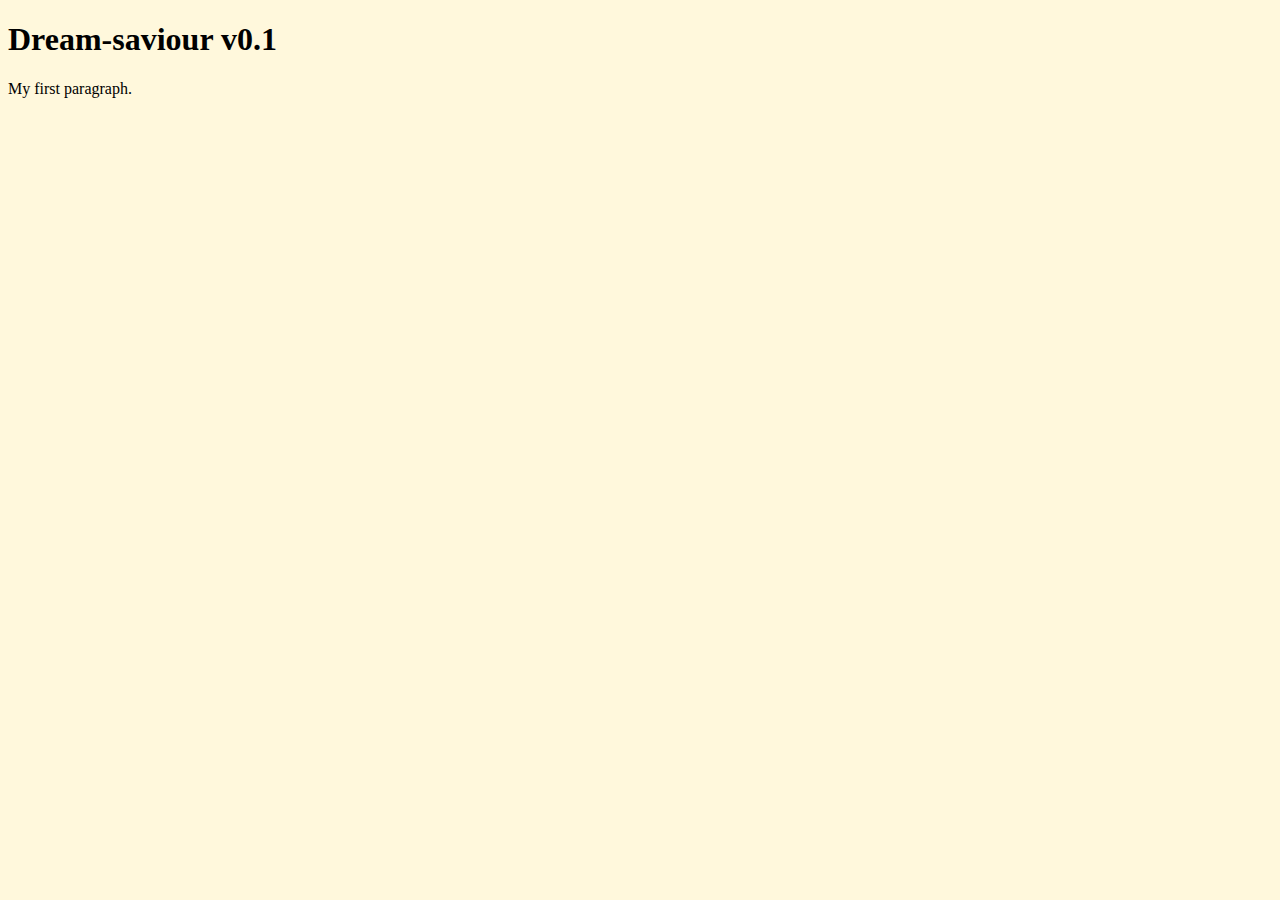
==== index.html @ 19f157bc "created fileLoader module" ====
<!DOCTYPE html>
<html>
<head>
  <link rel="stylesheet" type="text/css" href="css/main.css">
  <script src="https://ajax.googleapis.com/ajax/libs/jquery/1.12.4/jquery.min.js"></script>

</head>

<body>

  <div id="app">
    <h1>Dream-saviour v0.1</h1>
    <p>My first paragraph.</p> 
  </div>

</body>
<script type="text/javascript" src="js/fileLoader.js"></script>
</html>
---- css/main.css ----
body {
    background-color : cornsilk ; 
}
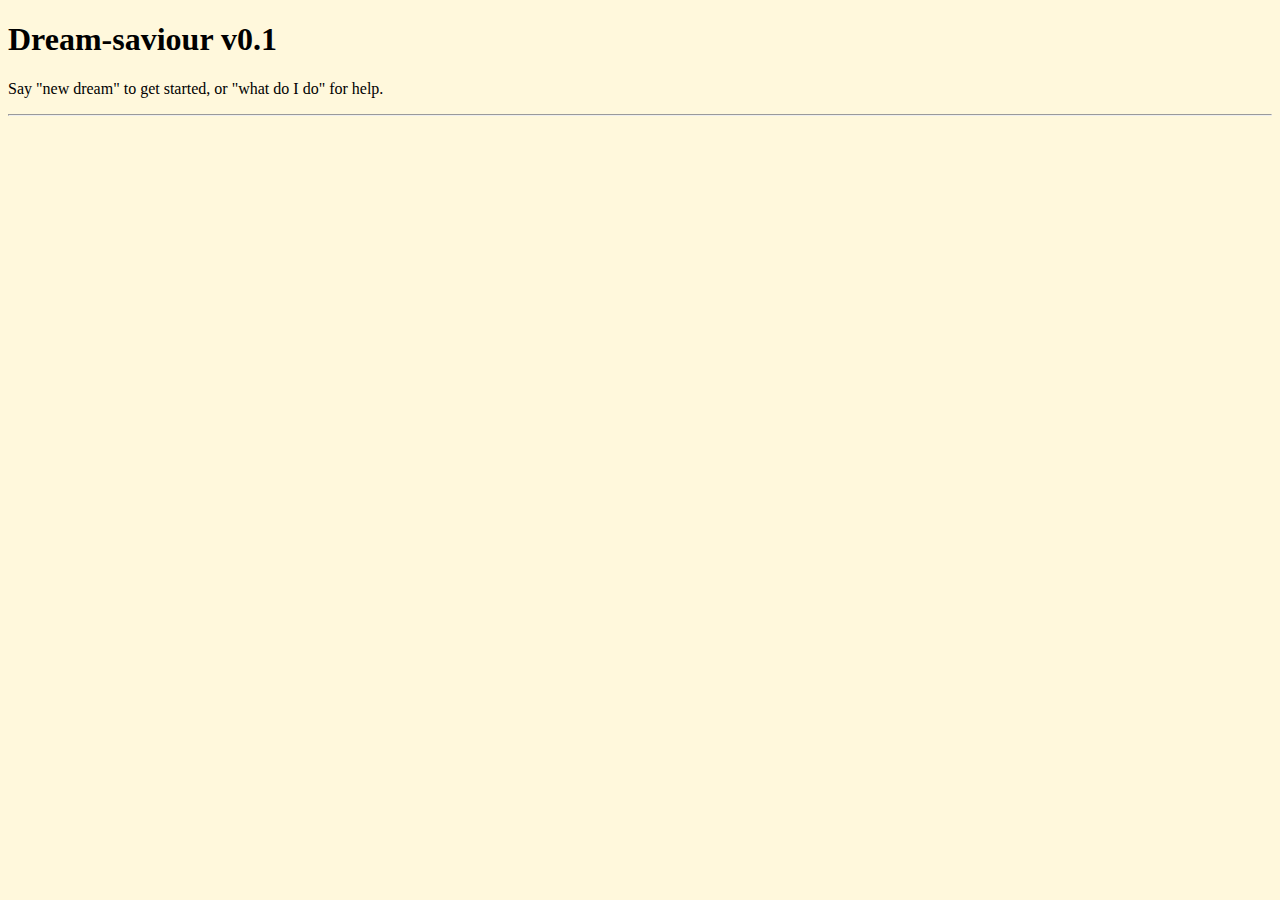
==== commit 790140cb: "got voice and tts working. started gui and renderers. did a lot" ====
--- a/index.html
+++ b/index.html
@@ -1,18 +1,20 @@
 <!DOCTYPE html>
 <html>
 <head>
+  <link rel="import" href="renderingTemplates.html"> 
   <link rel="stylesheet" type="text/css" href="css/main.css">
-  <script src="https://ajax.googleapis.com/ajax/libs/jquery/1.12.4/jquery.min.js"></script>
 
 </head>
 
 <body>
-
+    <h1>Dream-saviour v0.1</h1>
+    <p>Say "new dream" to get started, or "what do I do" for help.</p> 
+    <hr> 
   <div id="app">
-    <h1>Dream-saviour v0.1</h1>
-    <p>My first paragraph.</p> 
   </div>
 
 </body>
-<script type="text/javascript" src="js/fileLoader.js"></script>
+ <script type="text/javascript" src="js/util.js"></script>
+ <script type="text/javascript" src="js/recognition.js"></script>
+ <script type="text/javascript" src="js/fileLoader.js"></script>
 </html>
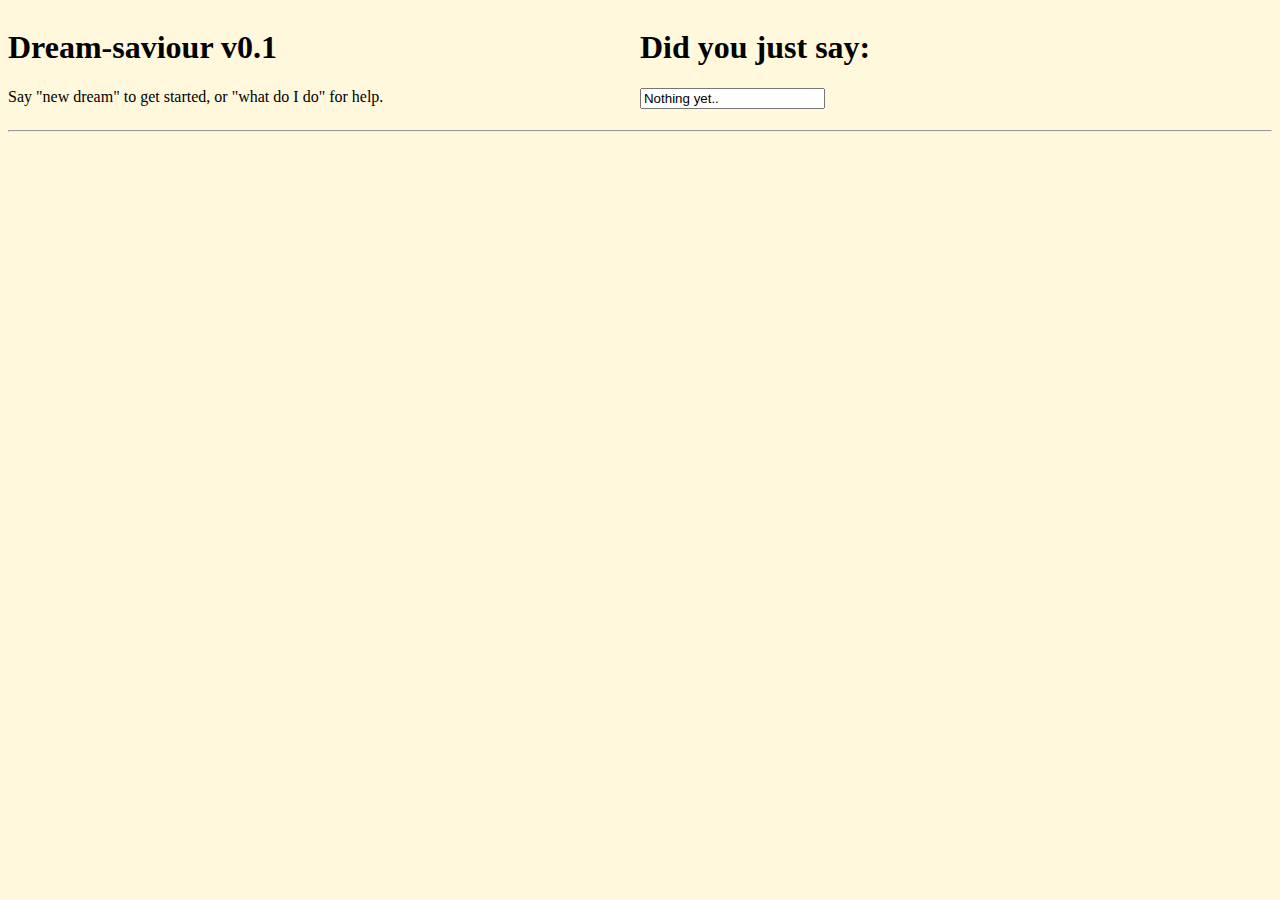
==== commit d7ca0eb4: "pushing v1" ====
--- a/index.html
+++ b/index.html
@@ -4,14 +4,39 @@
   <link rel="import" href="renderingTemplates.html"> 
   <link rel="stylesheet" type="text/css" href="css/main.css">
 
+  <style>
+    #header {
+	display : flex ; 
+	width: 100%;
+	
+    } 
+    #titleInfo {
+	width : 40%;
+	padding-right : 10% ; 
+    }
+   #feedbackContainer {
+	width : 40%;
+	padding-right : 10% ; 
+
+    }
+
+  </style>
 </head>
 
 <body>
-    <h1>Dream-saviour v0.1</h1>
-    <p>Say "new dream" to get started, or "what do I do" for help.</p> 
-    <hr> 
-  <div id="app">
+  <div id="header">
+    <div id="titleInfo">
+      <h1>Dream-saviour v0.1</h1>
+      <p>Say "new dream" to get started, or "what do I do" for help.</p> 
+    </div>
+    <div id="feedbackContainer">
+	<h1>Did you just say:</h1>
+	<input type="text" id="feedback" value="Nothing yet.."></input>
+    </div> 
   </div>
+
+  <hr>
+  <div id="app"> </div>
 
 </body>
  <script type="text/javascript" src="js/util.js"></script>
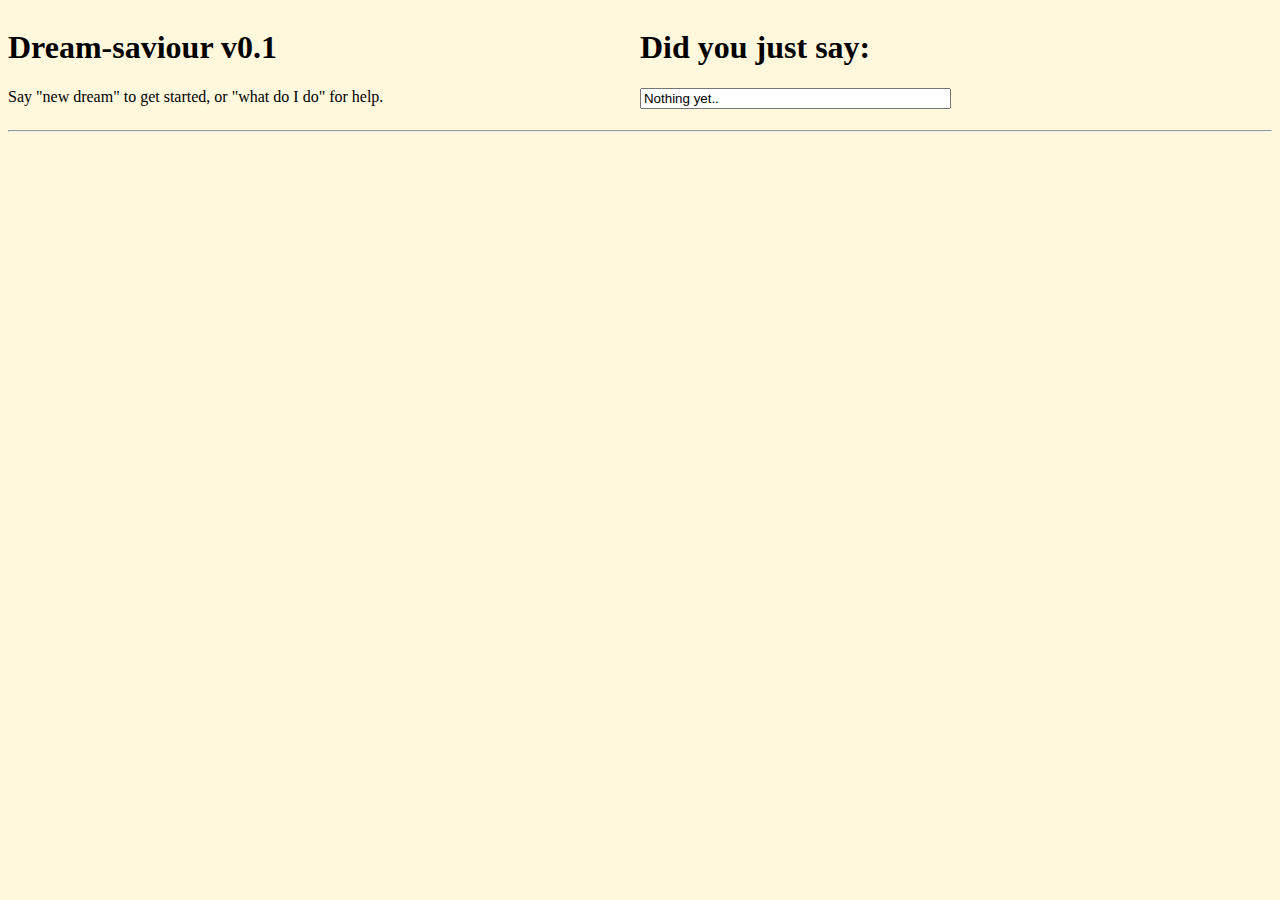
==== commit 636cfe9f: "added visual feedback of SR and more changes to readme" ====
--- a/index.html
+++ b/index.html
@@ -19,6 +19,13 @@
 	padding-right : 10% ; 
 
     }
+    #feedback {
+    width:60%;
+   }
+
+    #feedWrap { 
+
+    } 
 
   </style>
 </head>
@@ -31,7 +38,7 @@
     </div>
     <div id="feedbackContainer">
 	<h1>Did you just say:</h1>
-	<input type="text" id="feedback" value="Nothing yet.."></input>
+	<span id="feedWrap"><input type="text" id="feedback" value="Nothing yet.."></input></span>
     </div> 
   </div>
 
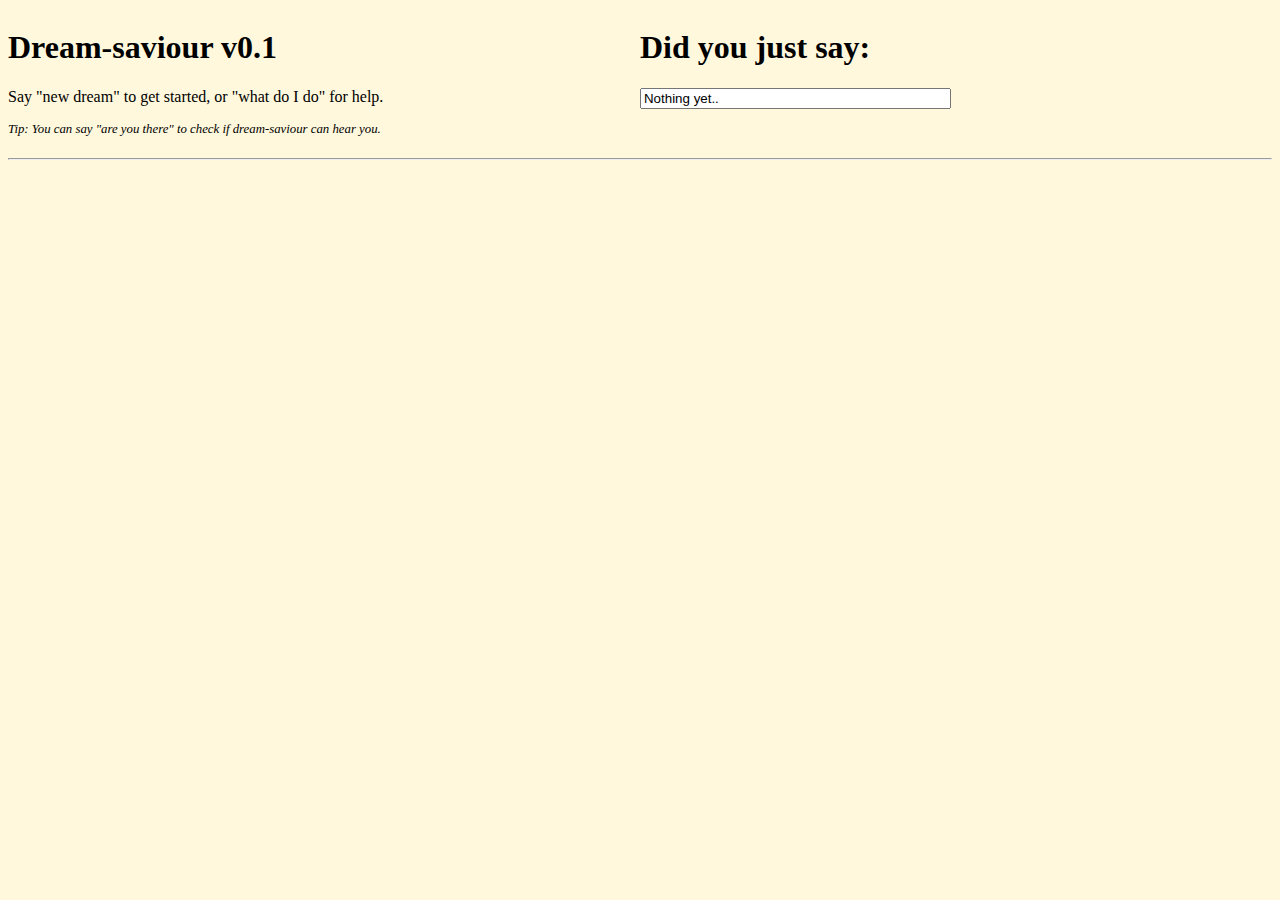
==== commit e3a559d5: "added tip" ====
--- a/index.html
+++ b/index.html
@@ -27,6 +27,11 @@
 
     } 
 
+   .small {
+     font-size: 80%
+
+    } 
+
   </style>
 </head>
 
@@ -35,6 +40,7 @@
     <div id="titleInfo">
       <h1>Dream-saviour v0.1</h1>
       <p>Say "new dream" to get started, or "what do I do" for help.</p> 
+      <p class="small"><i> Tip: You can say "are you there" to check if dream-saviour can hear you.</i></p> 
     </div>
     <div id="feedbackContainer">
 	<h1>Did you just say:</h1>
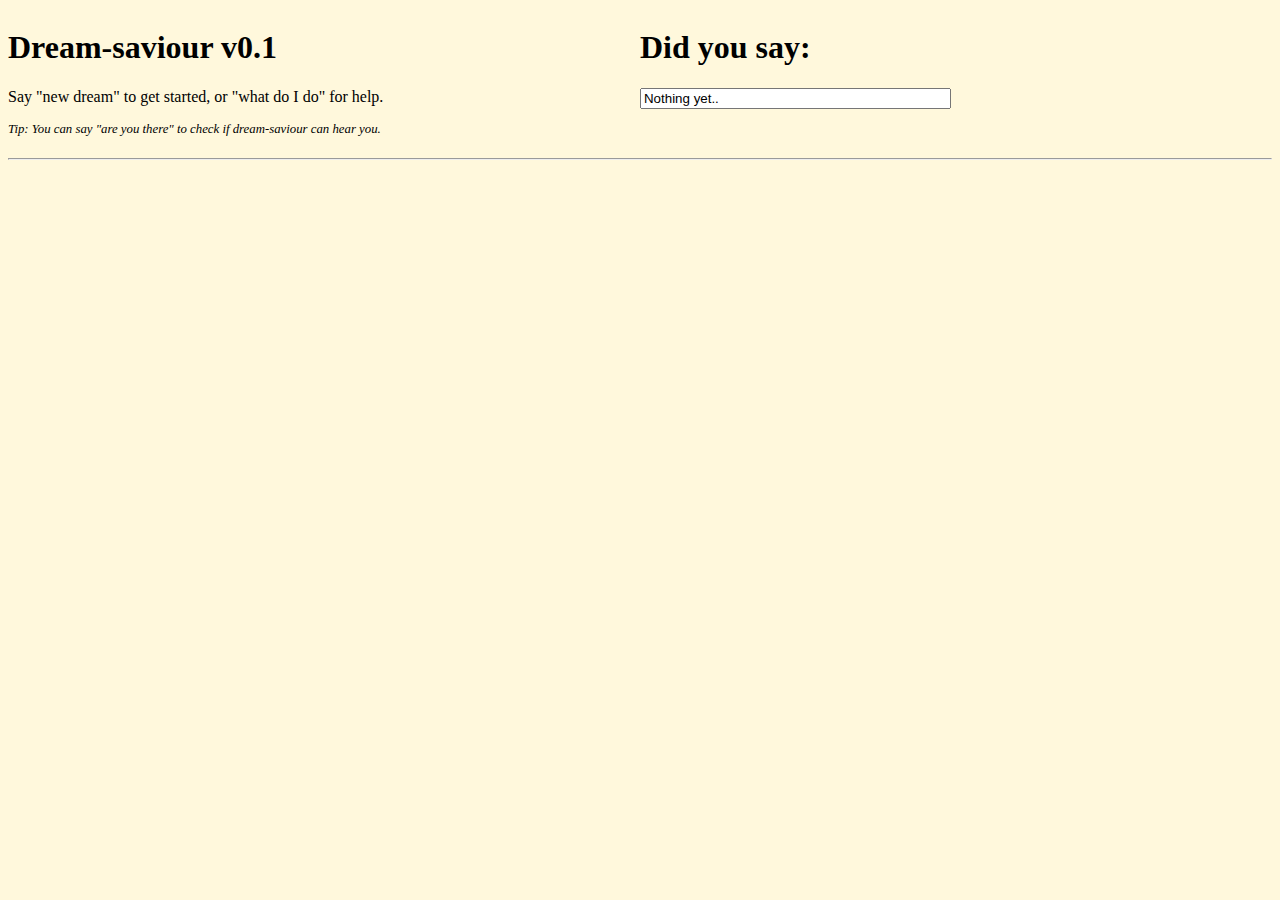
==== commit 1bd733bd: "added are you there to input mode and all recognition results transformed to lower case. Added some " ====
--- a/index.html
+++ b/index.html
@@ -43,7 +43,7 @@
       <p class="small"><i> Tip: You can say "are you there" to check if dream-saviour can hear you.</i></p> 
     </div>
     <div id="feedbackContainer">
-	<h1>Did you just say:</h1>
+	<h1>Did you say:</h1>
 	<span id="feedWrap"><input type="text" id="feedback" value="Nothing yet.."></input></span>
     </div> 
   </div>
